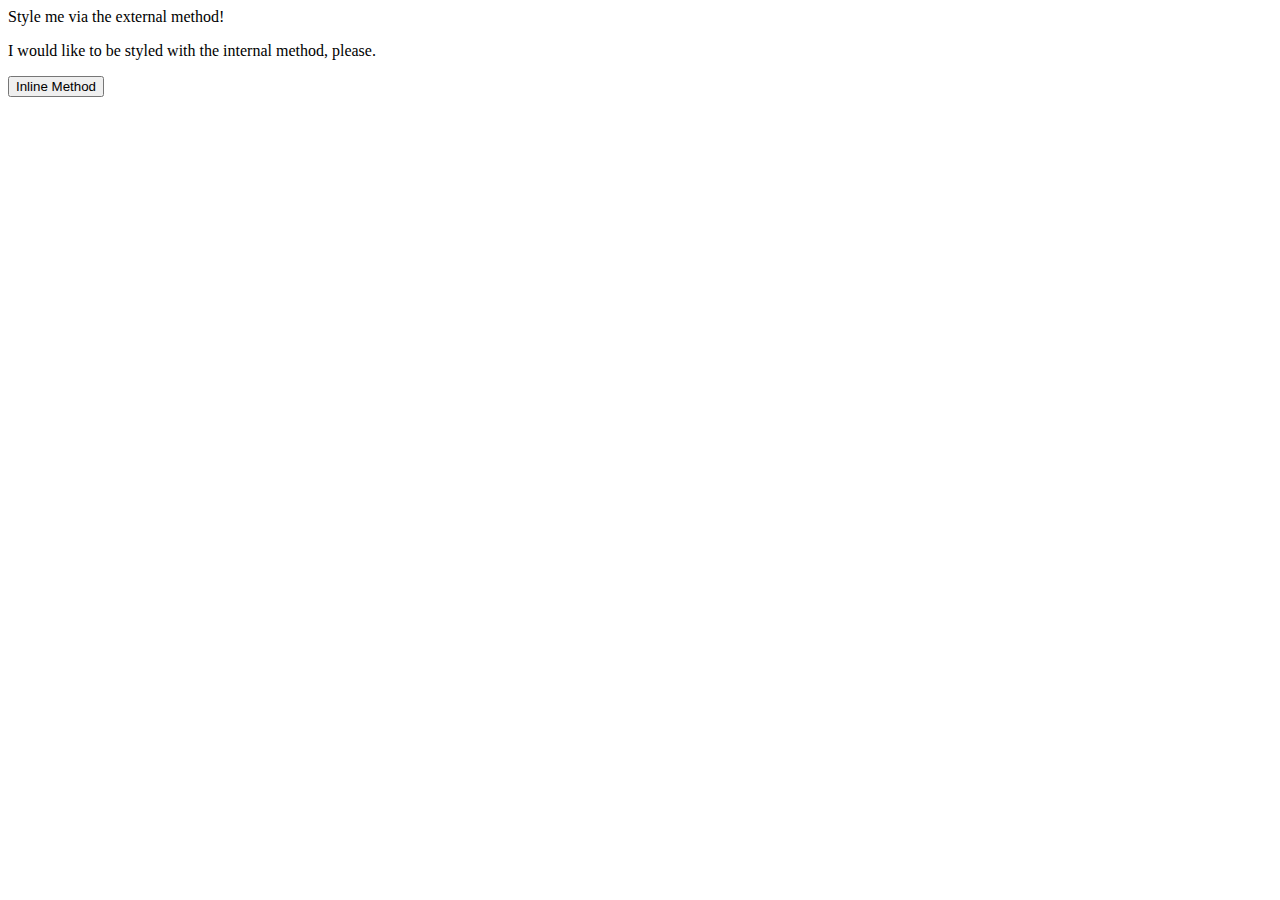
==== foundations/01-css-methods/index.html @ a0114a47 "add stylesheetto index.html" ====
<!DOCTYPE html>
<html lang="en">
<head>
  <meta charset="UTF-8">
  <meta http-equiv="X-UA-Compatible" content="IE=edge">
  <meta name="viewport" content="width=device-width, initial-scale=1.0">
  <link rel="stylesheet" href="styles.css">
  <title>Methods for Adding CSS</title>
</head>
<body>
  <div>Style me via the external method!</div>
  <p>I would like to be styled with the internal method, please.</p>
  <button>Inline Method</button>
</body>
</html>
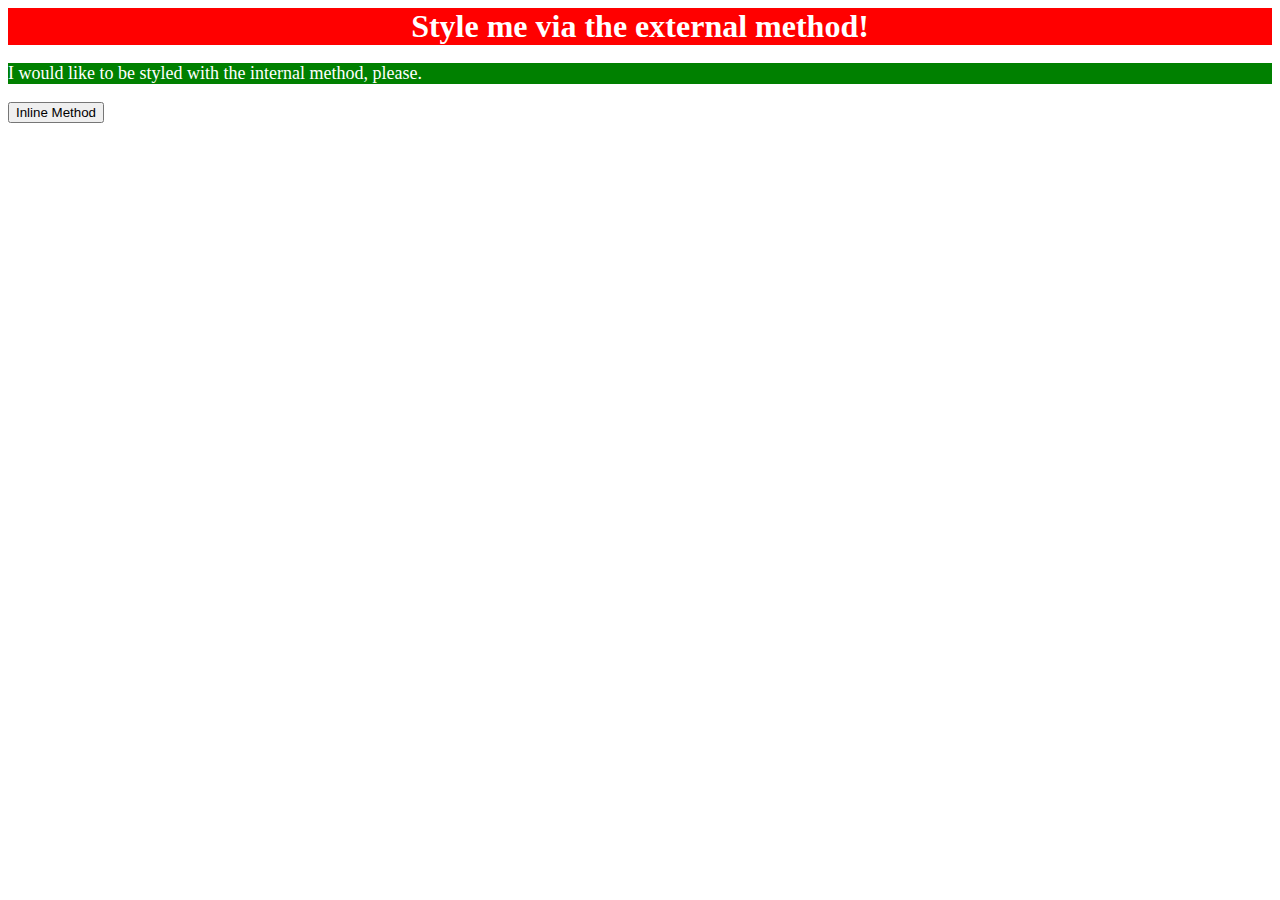
==== commit 83b1522d: "add internal CSS" ====
--- a/foundations/01-css-methods/index.html
+++ b/foundations/01-css-methods/index.html
@@ -1,6 +1,13 @@
 <!DOCTYPE html>
 <html lang="en">
 <head>
+  <style>
+    p{
+      background-color: green;
+      color: white;
+      font-size: 18px;
+    }
+  </style>
   <meta charset="UTF-8">
   <meta http-equiv="X-UA-Compatible" content="IE=edge">
   <meta name="viewport" content="width=device-width, initial-scale=1.0">
--- a/foundations/01-css-methods/styles.css
+++ b/foundations/01-css-methods/styles.css
@@ -0,0 +1,7 @@
+div {
+  background-color: red; 
+  color: white;
+  font-size: 32px; 
+  text-align: center;
+  font-weight: bold;
+}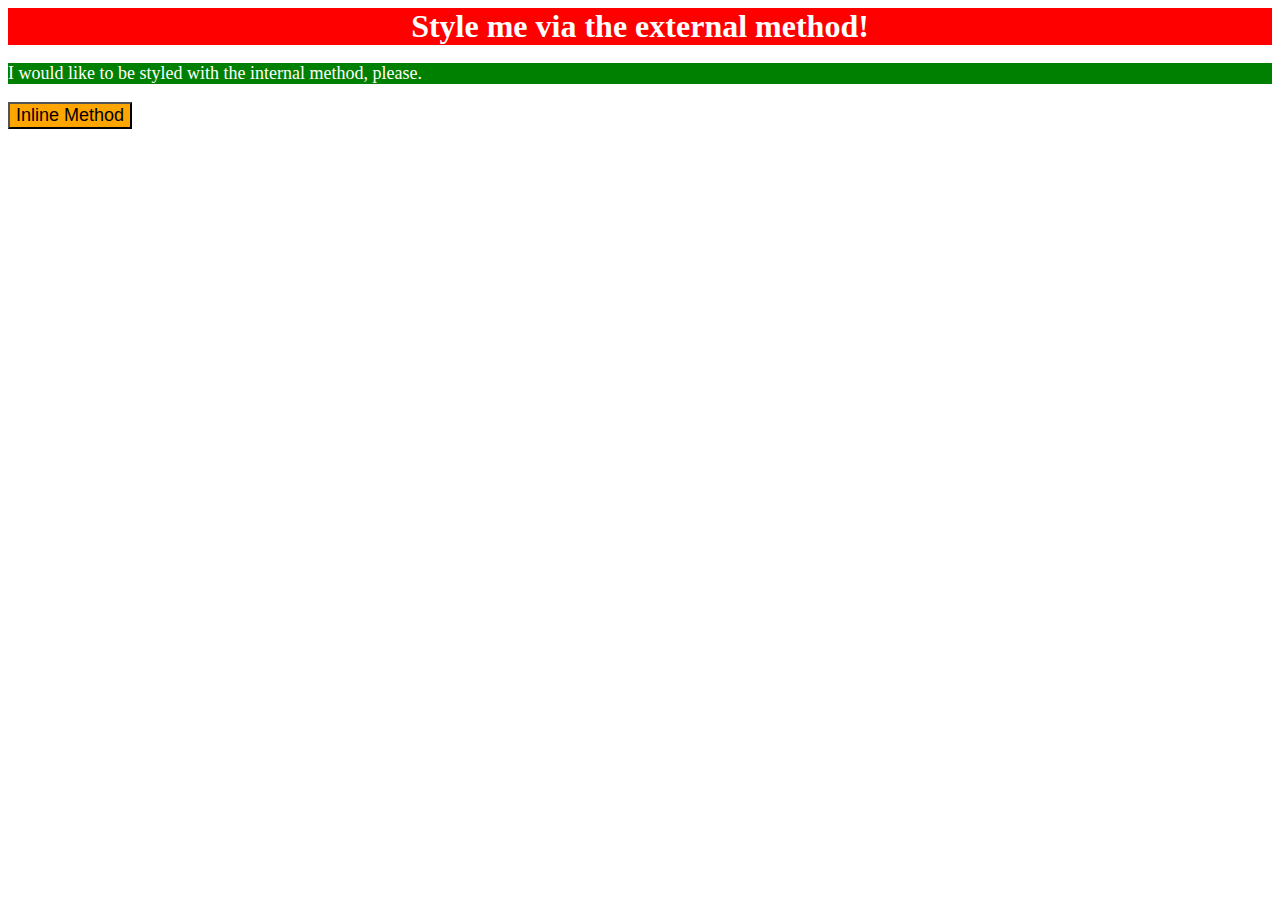
==== commit 96bc257f: "add inline style to button" ====
--- a/foundations/01-css-methods/index.html
+++ b/foundations/01-css-methods/index.html
@@ -17,6 +17,6 @@
 <body>
   <div>Style me via the external method!</div>
   <p>I would like to be styled with the internal method, please.</p>
-  <button>Inline Method</button>
+  <button style="background-color:orange; font-size: 18px;">Inline Method</button>
 </body>
 </html>